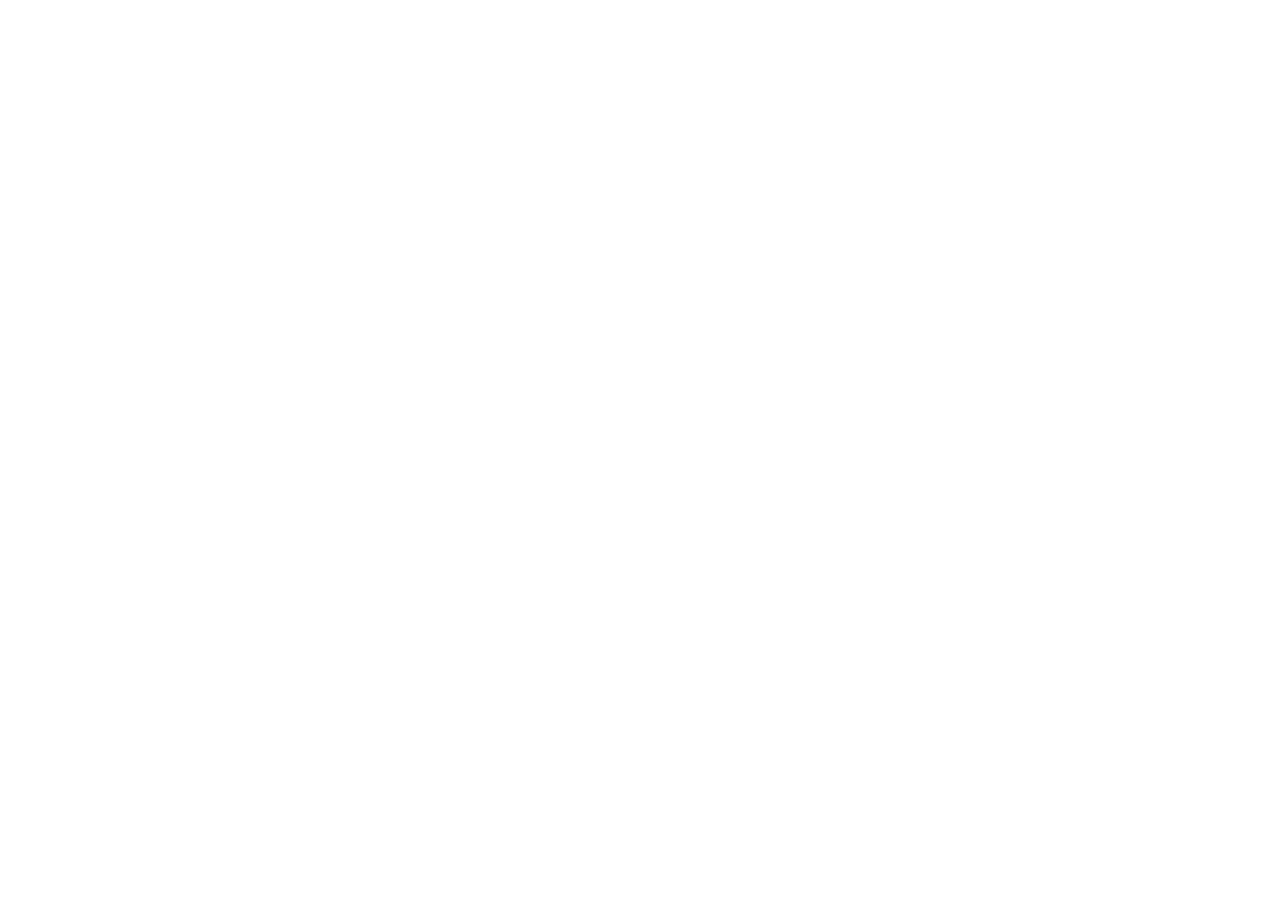
==== quiz.html @ 8f13a3ee "mk-htmlskelton" ====
<!DOCTYPE html>
<html lang="en">
  <head>
    <meta charset="UTF-8" />
    <meta name="viewport" content="width=device-width, initial-scale=1.0" />
    <link rel="stylesheet" href="style.css" />
    <script src="quiz.js"></script>
    <title>Geeky Movie Wizard Quiz</title>
  </head>
  <body>
    <div id="quiz-container">
      <div id="question-container">
        <!-- Questions will be displayed here -->
      </div>
      <div id="options-container">
        <!-- Answer options will be displayed here -->
      </div>
      <div id="result-container">
        <!-- User answers/result will be displayed here -->
      </div>
    </div>
  </body>
</html>
---- style.css ----
body,
h1,
h2,
p,
ul,
li {
  margin: 0;
  padding: 0;
  list-style: none;
}

header {
  background-color: #ff5252;
  color: #fff;
  padding: 20px;
  text-align: center;
}

main {
  display: flex;
  align-items: flex-start;
  padding: 20px;
}

body {
  display: flex;
  font-family: Arial, sans-serif;
}

#menu {
  width: 250px;
  background-color: #ff8a80;
  color: white;
  padding: 20px;
  border-top-right-radius: 20px;
  border-bottom-right-radius: 20px;
  box-shadow: 2px 0px 5px rgba(0, 0, 0, 0.3);
}

#menu button {
  display: block;
  margin-bottom: 10px;
  padding: 10px 20px;
  background-color: #ff5252;
  color: white;
  border: none;
  text-align: left;
  width: 100%;
  cursor: pointer;
  border-radius: 5px;
  transition: background-color 0.3s ease;
}

#menu button:hover {
  background-color: #ff3d00;
  color: #fff;
}

#content {
  flex-grow: 1;
  padding: 20px;
}

#about-us {
  background-color: #fff;
  padding: 20px;
  border-radius: 10px;
  box-shadow: 0px 0px 10px rgba(0, 0, 0, 0.2);
  color: #333;
  margin-top: 20px;
  overflow-y: auto;
}

#about-us h2 {
  font-size: 24px;
  margin-bottom: 10px;
  color: #ff5252;
}

#about-us p {
  font-size: 16px;
  line-height: 1.5;
}

footer {
  background-color: #ff5252;
  color: #fff;
  text-align: center;
  padding: 10px;
  clear: both;
}
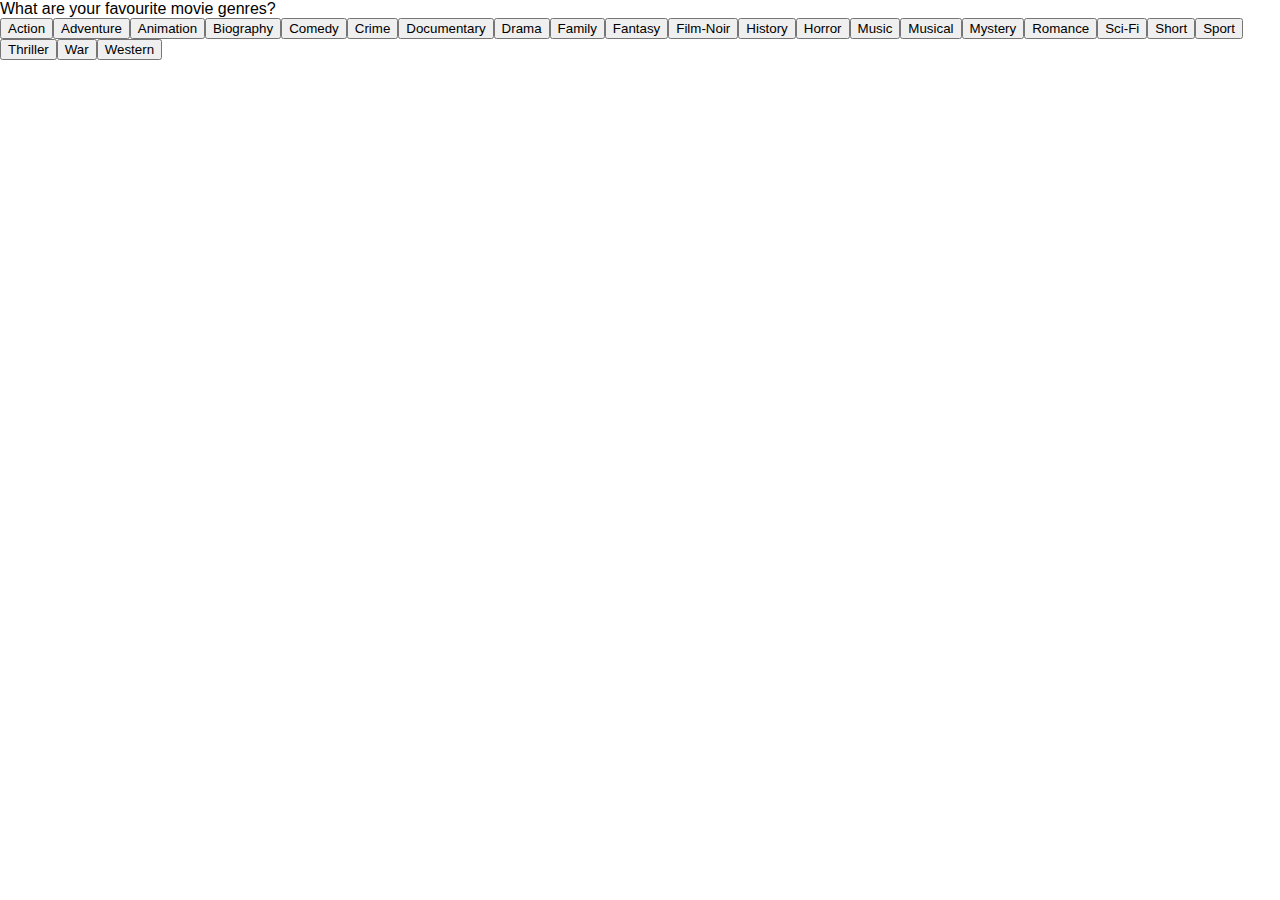
==== commit d04d8c2b: "JSformatupdate" ====
--- a/quiz.html
+++ b/quiz.html
@@ -4,13 +4,13 @@
     <meta charset="UTF-8" />
     <meta name="viewport" content="width=device-width, initial-scale=1.0" />
     <link rel="stylesheet" href="style.css" />
-    <script src="quiz.js"></script>
     <title>Geeky Movie Wizard Quiz</title>
   </head>
   <body>
     <div id="quiz-container">
       <div id="question-container">
         <!-- Questions will be displayed here -->
+        <p id="question-text"></p>
       </div>
       <div id="options-container">
         <!-- Answer options will be displayed here -->
@@ -19,5 +19,6 @@
         <!-- User answers/result will be displayed here -->
       </div>
     </div>
+    <script src="quiz.js"></script>
   </body>
 </html>
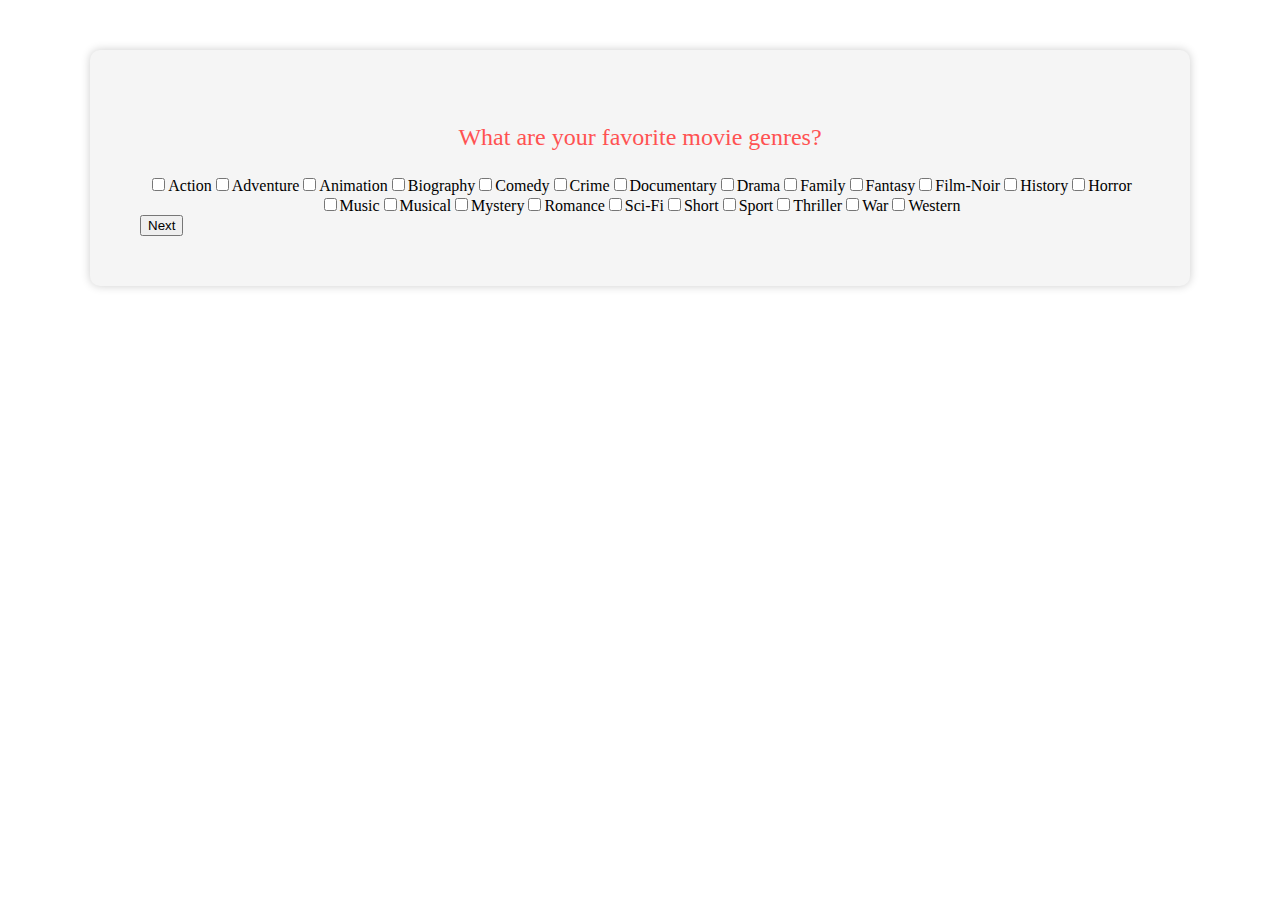
==== commit 25bf7dff: "mk-htmlskelton" ====
--- a/quiz.html
+++ b/quiz.html
@@ -3,7 +3,7 @@
   <head>
     <meta charset="UTF-8" />
     <meta name="viewport" content="width=device-width, initial-scale=1.0" />
-    <link rel="stylesheet" href="style.css" />
+    <link rel="stylesheet" href="quiz.css" />
     <title>Geeky Movie Wizard Quiz</title>
   </head>
   <body>
@@ -15,6 +15,7 @@
       <div id="options-container">
         <!-- Answer options will be displayed here -->
       </div>
+      <button id="next-button">Next</button>
       <div id="result-container">
         <!-- User answers/result will be displayed here -->
       </div>
--- a/quiz.css
+++ b/quiz.css
@@ -0,0 +1,59 @@
+#quiz-container {
+  width: 100%;
+  max-width: 1000px;
+  margin: 50px auto;
+  padding: 50px;
+  background-color: #f5f5f5;
+  box-shadow: 0 0 10px rgba(0, 0, 0, 0.2);
+  border-radius: 10px;
+  text-align: center;
+}
+
+.question-card {
+  border: 2px solid #ccc;
+  padding: 40px;
+  margin: 20px auto;
+  background-color: #fff;
+  border-radius: 10px;
+  box-shadow: 0 4px 8px rgba(0, 0, 0, 0.2);
+  display: flex;
+  flex-direction: column;
+  align-items: center;
+}
+
+#question-container {
+  font-size: 24px;
+  margin-bottom: 20px;
+  color: #ff5252;
+}
+
+.options-container {
+  text-align: left;
+}
+
+.options-container ul {
+  list-style-type: none;
+  padding: 0;
+  margin: 0;
+}
+
+.options-container li {
+  margin: 10px 0;
+}
+
+.options-container button {
+  padding: 20px 40px;
+  font-size: 20px;
+  background-color: #ff6f61;
+  color: #fff;
+  border: none;
+  border-radius: 10px;
+  cursor: pointer;
+  width: auto;
+  transition: background-color 0.3s;
+  margin-top: auto;
+}
+
+.options-container button:hover {
+  background-color: #ff4d38;
+}
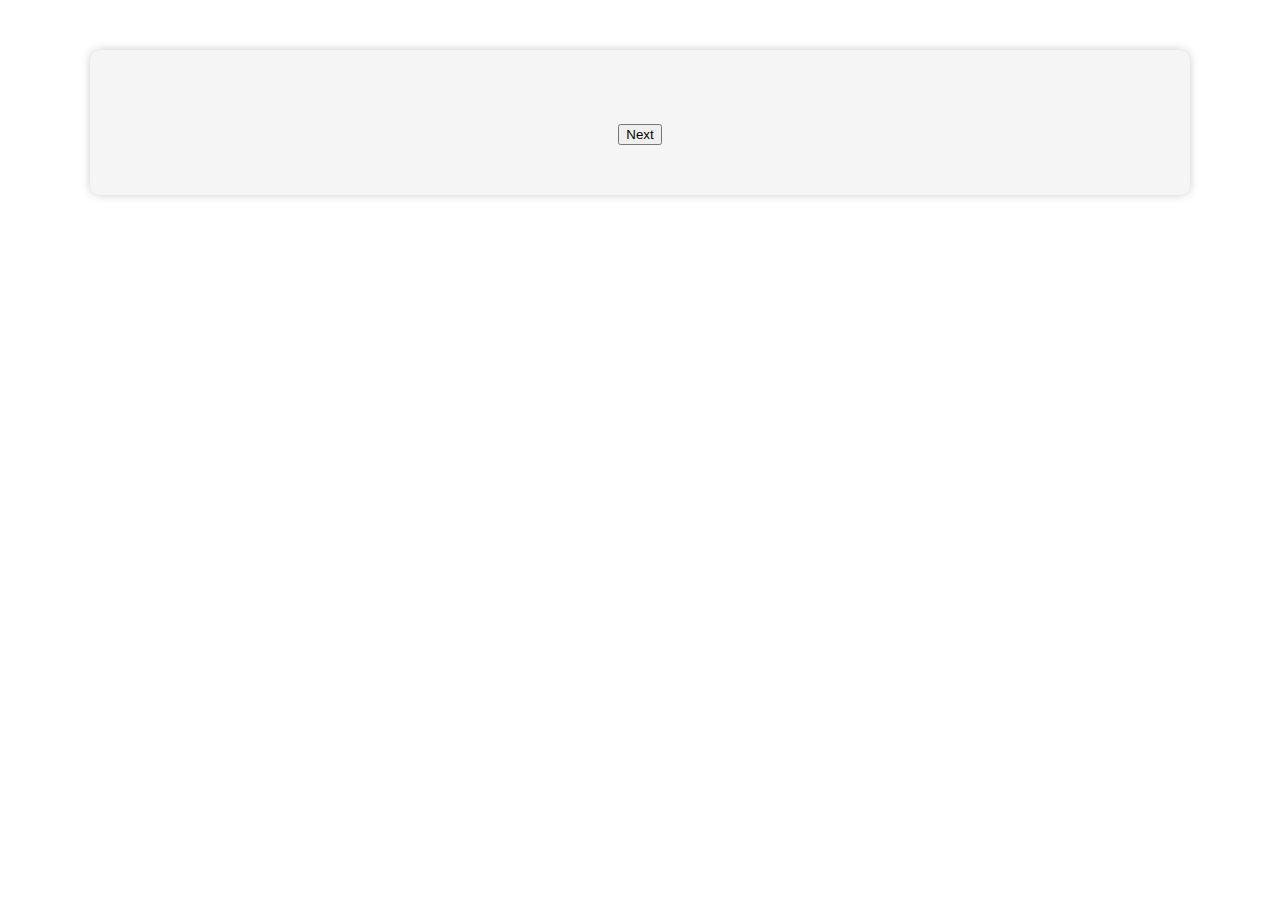
==== commit d459a365: "fixedSyntaxerrorsinJS" ====
--- a/quiz.html
+++ b/quiz.html
@@ -10,7 +10,7 @@
     <div id="quiz-container">
       <div id="question-container">
         <!-- Questions will be displayed here -->
-        <p id="question-text"></p>
+        <p id="question-container"></p>
       </div>
       <div id="options-container">
         <!-- Answer options will be displayed here -->
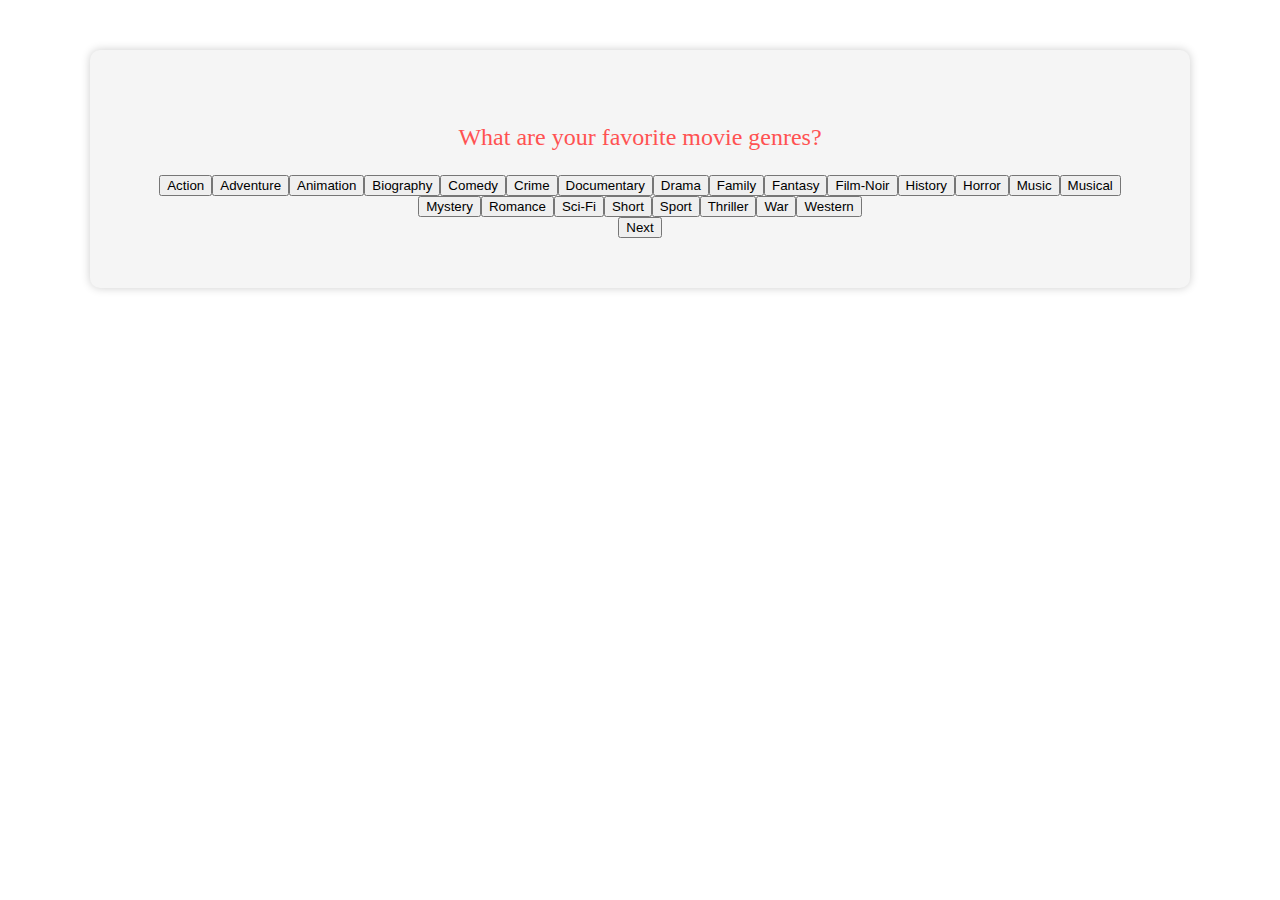
==== commit d0dc90ff: "added function to direct to results page" ====
--- a/quiz.html
+++ b/quiz.html
@@ -10,7 +10,7 @@
     <div id="quiz-container">
       <div id="question-container">
         <!-- Questions will be displayed here -->
-        <p id="question-container"></p>
+        <p id="question-text"></p>
       </div>
       <div id="options-container">
         <!-- Answer options will be displayed here -->
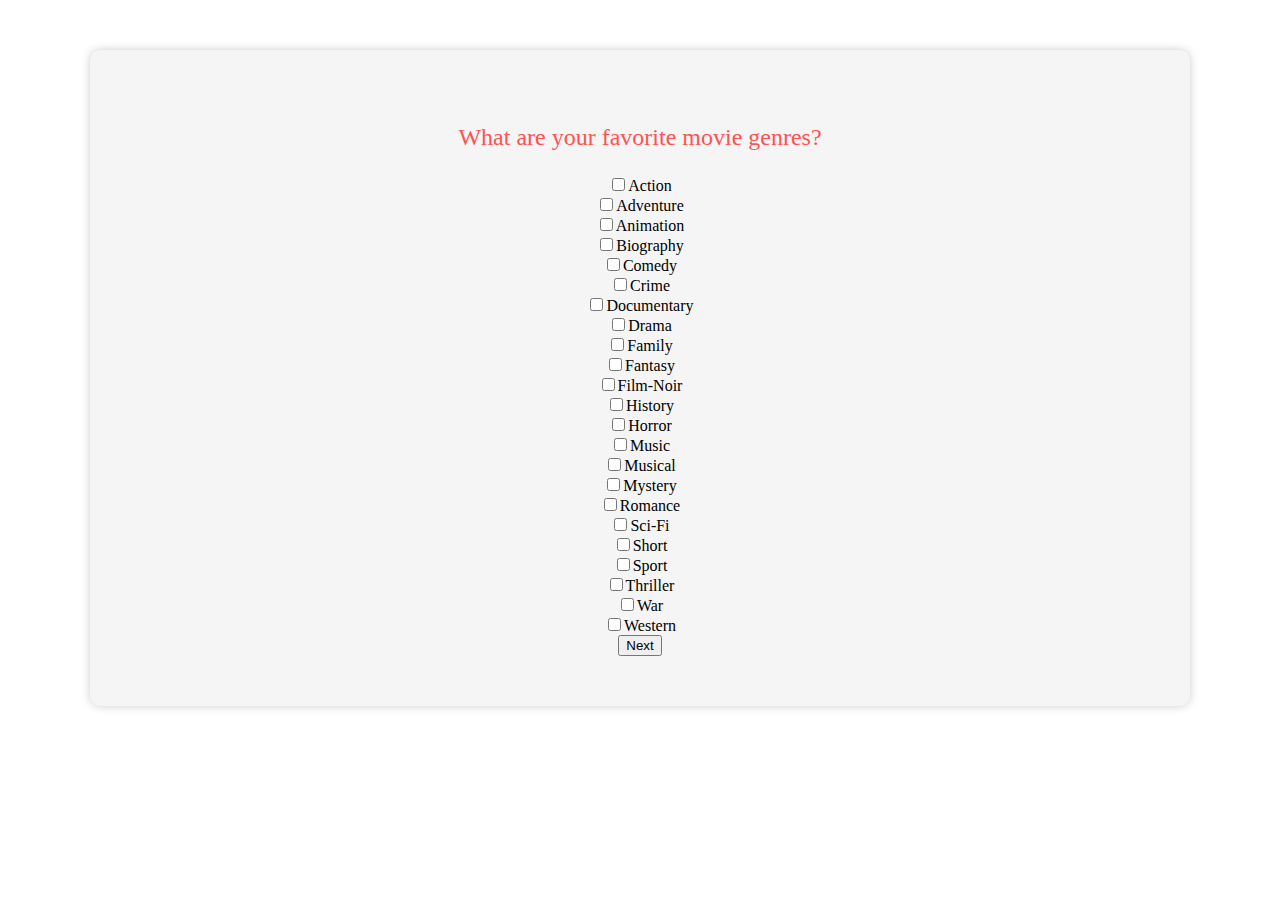
==== commit f4b47171: "quizjs defined question types" ====
--- a/quiz.html
+++ b/quiz.html
@@ -15,7 +15,6 @@
       <div id="options-container">
         <!-- Answer options will be displayed here -->
       </div>
-      <button id="next-button">Next</button>
       <div id="result-container">
         <!-- User answers/result will be displayed here -->
       </div>
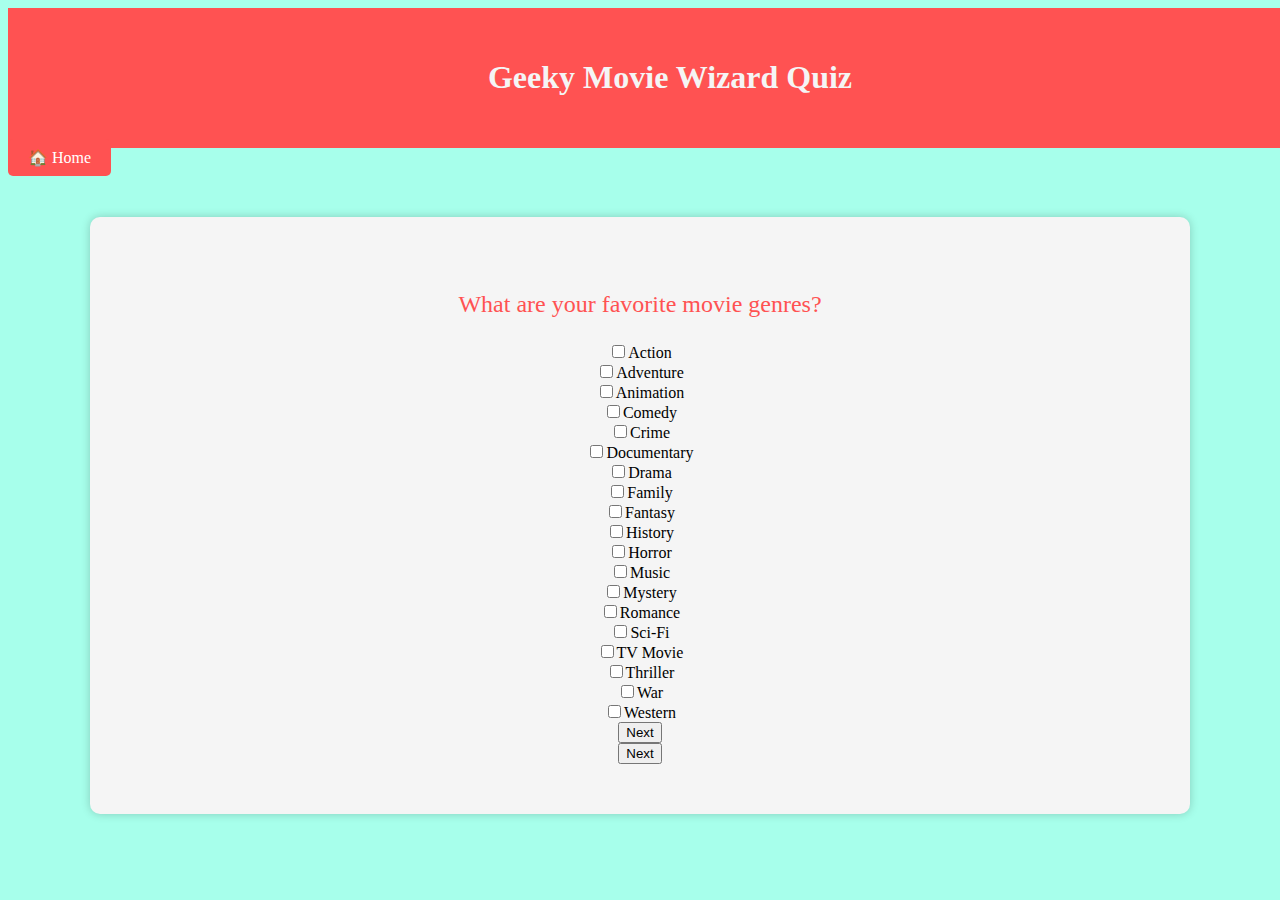
==== commit 4142c7ea: "mk-cssresults" ====
--- a/quiz.html
+++ b/quiz.html
@@ -7,6 +7,16 @@
     <title>Geeky Movie Wizard Quiz</title>
   </head>
   <body>
+    <header class="header">
+      <div>
+        <h1>Geeky Movie Wizard Quiz</h1>
+      </div>
+    </header>
+    <nav class="navbar">
+      <div class="container">
+        <a href="index.html" class="navbar-link">🏠 Home</a>
+      </div>
+    </nav>
     <div id="quiz-container">
       <div id="question-container">
         <!-- Questions will be displayed here -->
@@ -15,6 +25,7 @@
       <div id="options-container">
         <!-- Answer options will be displayed here -->
       </div>
+      <button id="next-button">Next</button>
       <div id="result-container">
         <!-- User answers/result will be displayed here -->
       </div>
--- a/quiz.css
+++ b/quiz.css
@@ -1,3 +1,27 @@
+body {
+  background-color: #a7ffeb;
+}
+.header {
+  background-color: #ff5252;
+  color: #f5f5f5;
+  text-align: center;
+  width: 100%;
+  padding: 30px;
+}
+.navbar-link {
+  background-color: #ff5252;
+  color: #fff;
+  text-decoration: none;
+  padding: 10px 20px;
+  font-size: 16px;
+  border-radius: 5px;
+  margin-right: 10px;
+}
+
+.navbar-link:hover {
+  background-color: #ff4d38;
+}
+
 #quiz-container {
   width: 100%;
   max-width: 1000px;
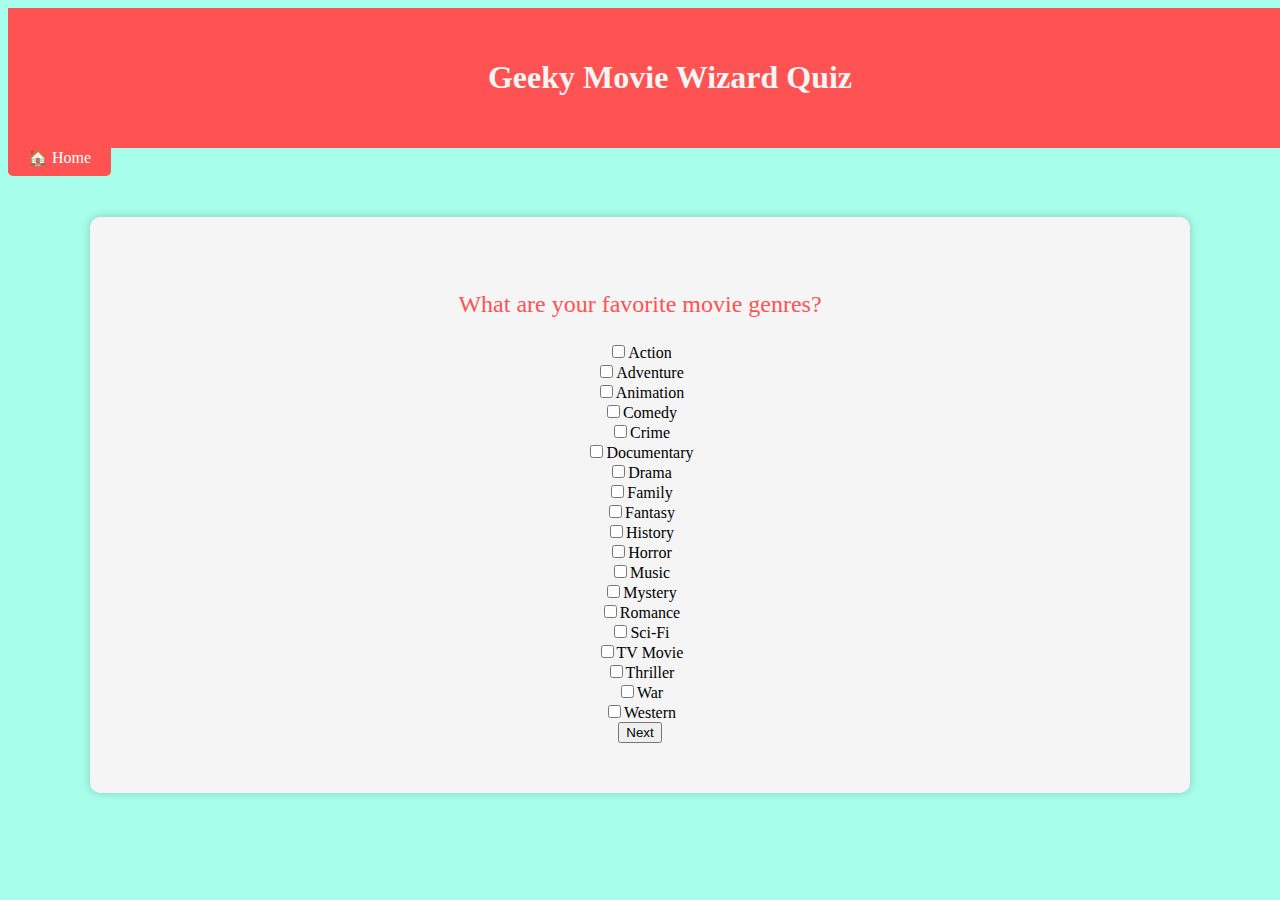
==== commit aaa47c14: "Merge pull request #39 from RyanPersaud03/mk-cssresults" ====
--- a/quiz.html
+++ b/quiz.html
@@ -25,7 +25,6 @@
       <div id="options-container">
         <!-- Answer options will be displayed here -->
       </div>
-      <button id="next-button">Next</button>
       <div id="result-container">
         <!-- User answers/result will be displayed here -->
       </div>
